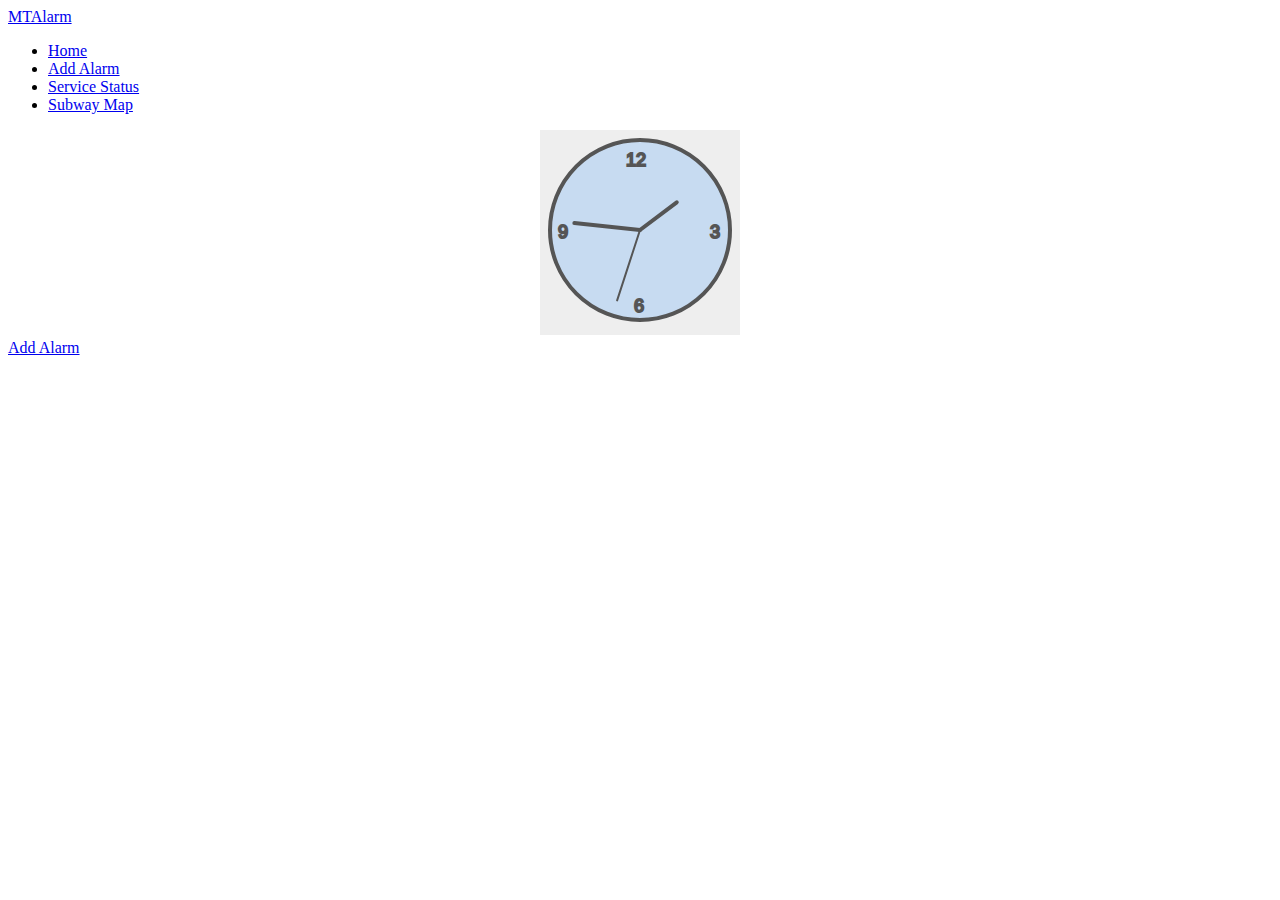
==== index.html @ f1bcb87c "add more html files" ====
<!doctype html>
<html lang="en">
<head>
<meta name="viewport" content="width=device-width, initial-scale=1.0">
<script type="text/javascript" src="http://ajax.googleapis.com/ajax/libs/jquery/1.8.2/jquery.min.js"></script>
<script src="lib/parse/parse-1.1.2.min.js"></script>
<script src="js/indexPage.js"></script>
<link href="lib/bootstrap/css/bootstrap.css" rel="stylesheet">
<link href="lib/bootstrap/css/bootstrap-responsive.css" rel="stylesheet">
<script src="js/alarm_test.js"></script>

</head>

<body>

	<div class="navbar">
		<div class="navbar-inner">
			<div class="container">

				<a class="btn btn-navbar" data-toggle="collapse" data-target=".nav-collapse">
				<span class="icon-bar"></span>
				<span class="icon-bar"></span>
				<span class="icon-bar"></span>
				</a>

				<!-- Be sure to leave the brand out there if you want it shown -->
				<a class="brand"  href="#" >MTAlarm</a>

				<div class="nav-collapse">
					<ul class="nav">
						<li class="active"><a href="index.html">Home</a></li>
						<li><a href="add.html">Add Alarm</a></li>
						<li><a href="serviceStatus.html">Service Status</a></li>
						<li><a href="subwayMap.html">Subway Map</a></li> 

						
					</ul>
				</div>

			</div>
		</div>
	</div>

	<div class="container">

		<div class="container" align="center">

		<iframe width= "200" height="205" frameborder="no" scrolling="no" 
		src="currentTime.html"></iframe>

		</div>

		<div id="placeToPutAlarm" align="center">

		</div>

		

		<a href="add.html" class="btn btn-block">Add Alarm</a>



	</div>

	<script src="lib/jquery/jquery-1.8.2.min.js"></script>
	<script src="lib/bootstrap/js/bootstrap.min.js"></script>
	
</body>
</html>
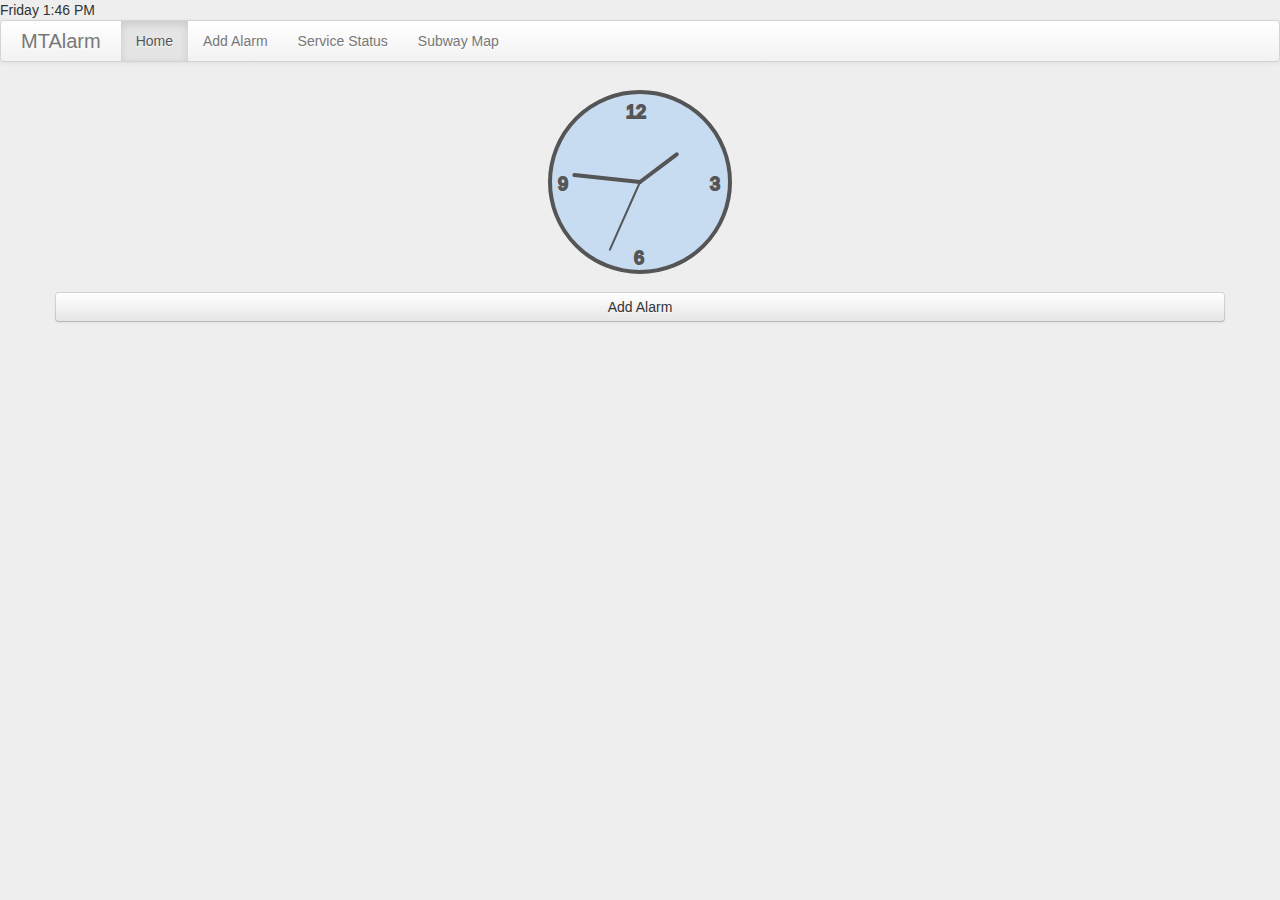
==== commit dedb68e3: "subway" ====
--- a/index.html
+++ b/index.html
@@ -8,6 +8,7 @@
 <link href="lib/bootstrap/css/bootstrap.css" rel="stylesheet">
 <link href="lib/bootstrap/css/bootstrap-responsive.css" rel="stylesheet">
 <script src="js/alarm_test.js"></script>
+<script src="js/mtaData.js"></script>
 
 </head>
 
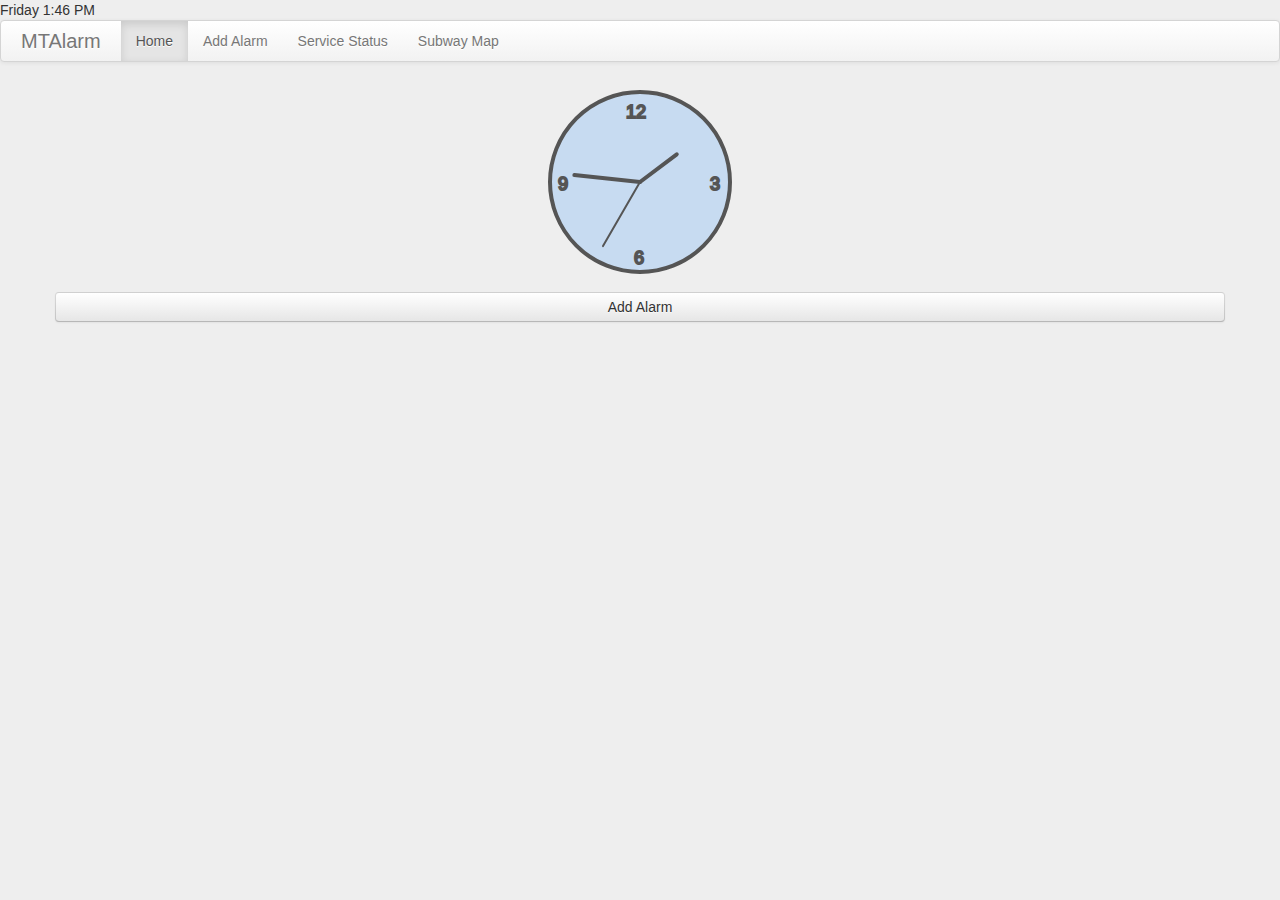
==== commit 9733919e: "subwaylogosworking" ====
--- a/index.html
+++ b/index.html
@@ -9,6 +9,7 @@
 <link href="lib/bootstrap/css/bootstrap-responsive.css" rel="stylesheet">
 <script src="js/alarm_test.js"></script>
 <script src="js/mtaData.js"></script>
+<link href="button.css" rel="stylesheet">
 
 </head>
 
@@ -55,6 +56,7 @@
 
 		</div>
 
+
 		
 
 		<a href="add.html" class="btn btn-block">Add Alarm</a>
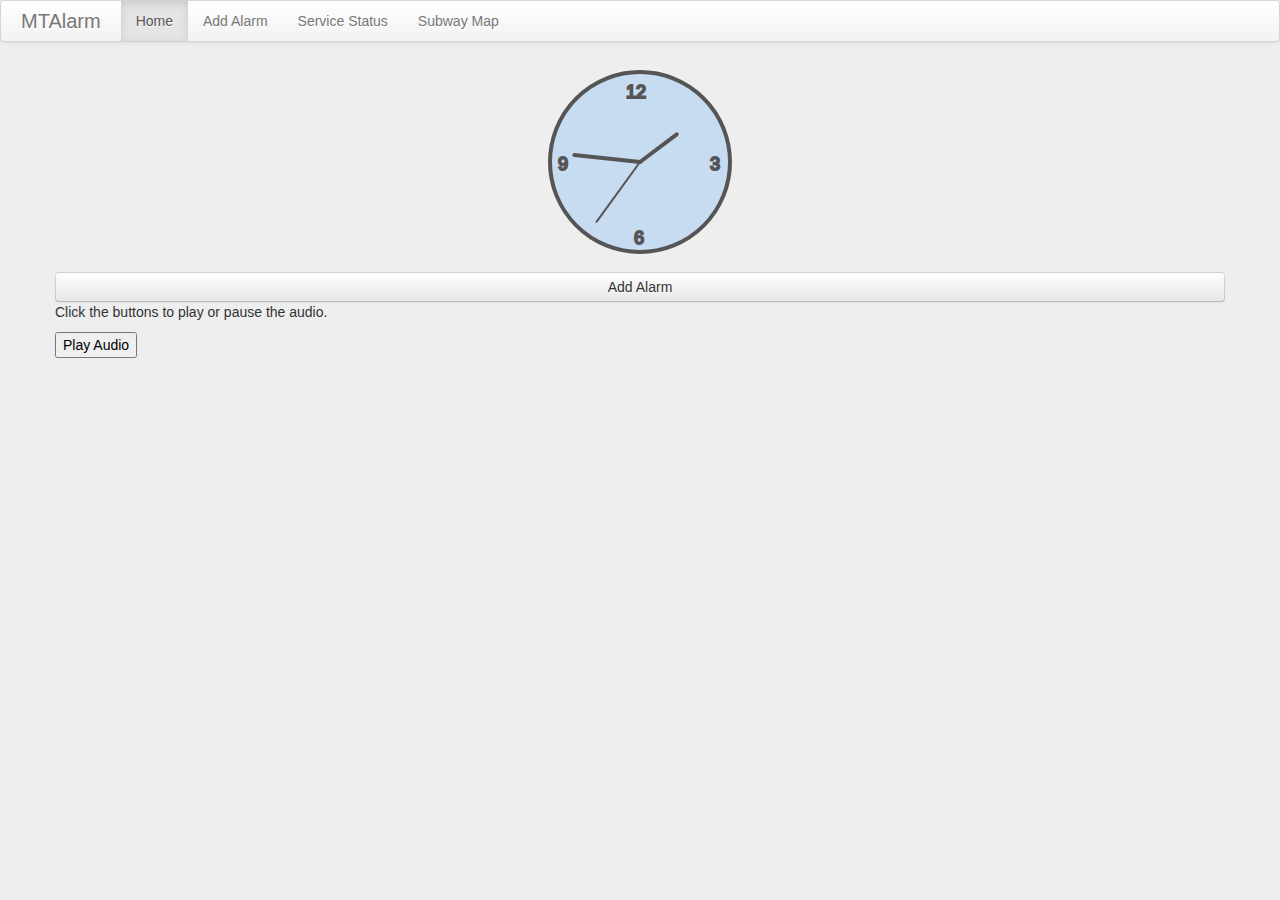
==== commit a4aee5c5: "update" ====
--- a/index.html
+++ b/index.html
@@ -8,8 +8,6 @@
 <link href="lib/bootstrap/css/bootstrap.css" rel="stylesheet">
 <link href="lib/bootstrap/css/bootstrap-responsive.css" rel="stylesheet">
 <script src="js/alarm_test.js"></script>
-<script src="js/mtaData.js"></script>
-<link href="button.css" rel="stylesheet">
 
 </head>
 
@@ -61,6 +59,38 @@
 
 		<a href="add.html" class="btn btn-block">Add Alarm</a>
 
+							 <audio id="myAudio">
+					  <source src="Playground.mp3" type="audio/mp3">
+					 
+					</audio>
+
+					<p>Click the buttons to play or pause the audio.</p>
+					<button onclick="playAudio()" type="button">Play Audio</button>
+					<script>
+					var x = document.getElementById("myAudio"); 
+
+					function playAudio() { 
+					    x.play(); 
+					}
+					</script> 
+ <!--
+					<audio id="xyz" src="Playground.mp3" preload="auto"></audio>
+
+					<script type="text/javascript">
+						if(true)
+										{
+						    document.getElementById('xyz').play();
+						    setTimeout(function(){alert("Extraction is finished");},2);
+						}
+
+					</script>-->
+
+
+
+
+
+
+
 
 
 	</div>
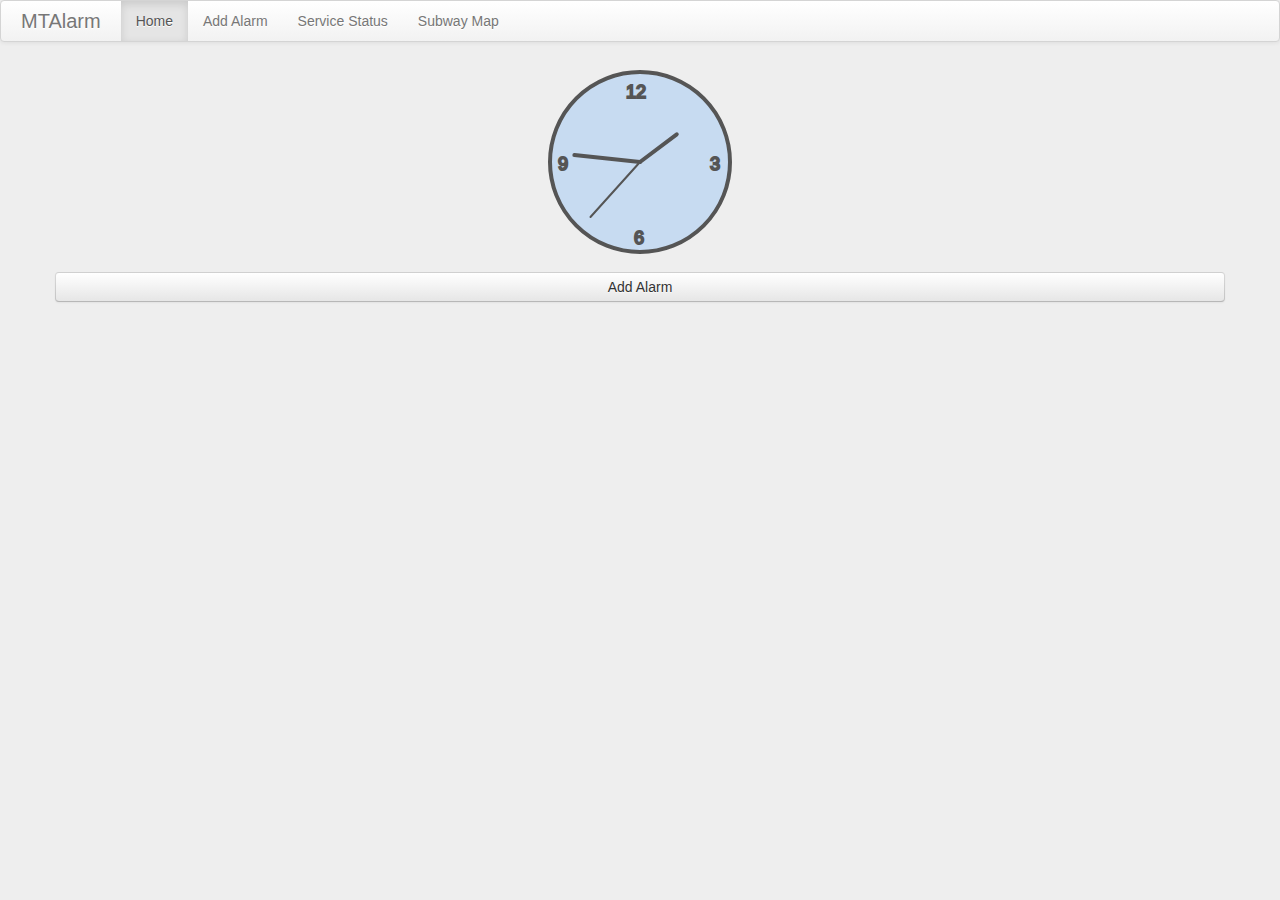
==== commit 623f5c77: "Update" ====
--- a/index.html
+++ b/index.html
@@ -59,8 +59,8 @@
 
 		<a href="add.html" class="btn btn-block">Add Alarm</a>
 
-							 <audio id="myAudio">
-					  <source src="Playground.mp3" type="audio/mp3">
+							 <!-- <audio id="myAudio">
+					  <source src="Playground.mp4" type="audio/mp4">
 					 
 					</audio>
 
@@ -73,7 +73,7 @@
 					    x.play(); 
 					}
 					</script> 
- <!--
+
 					<audio id="xyz" src="Playground.mp3" preload="auto"></audio>
 
 					<script type="text/javascript">
@@ -83,15 +83,7 @@
 						    setTimeout(function(){alert("Extraction is finished");},2);
 						}
 
-					</script>-->
-
-
-
-
-
-
-
-
+					</script> -->
 
 	</div>
 
